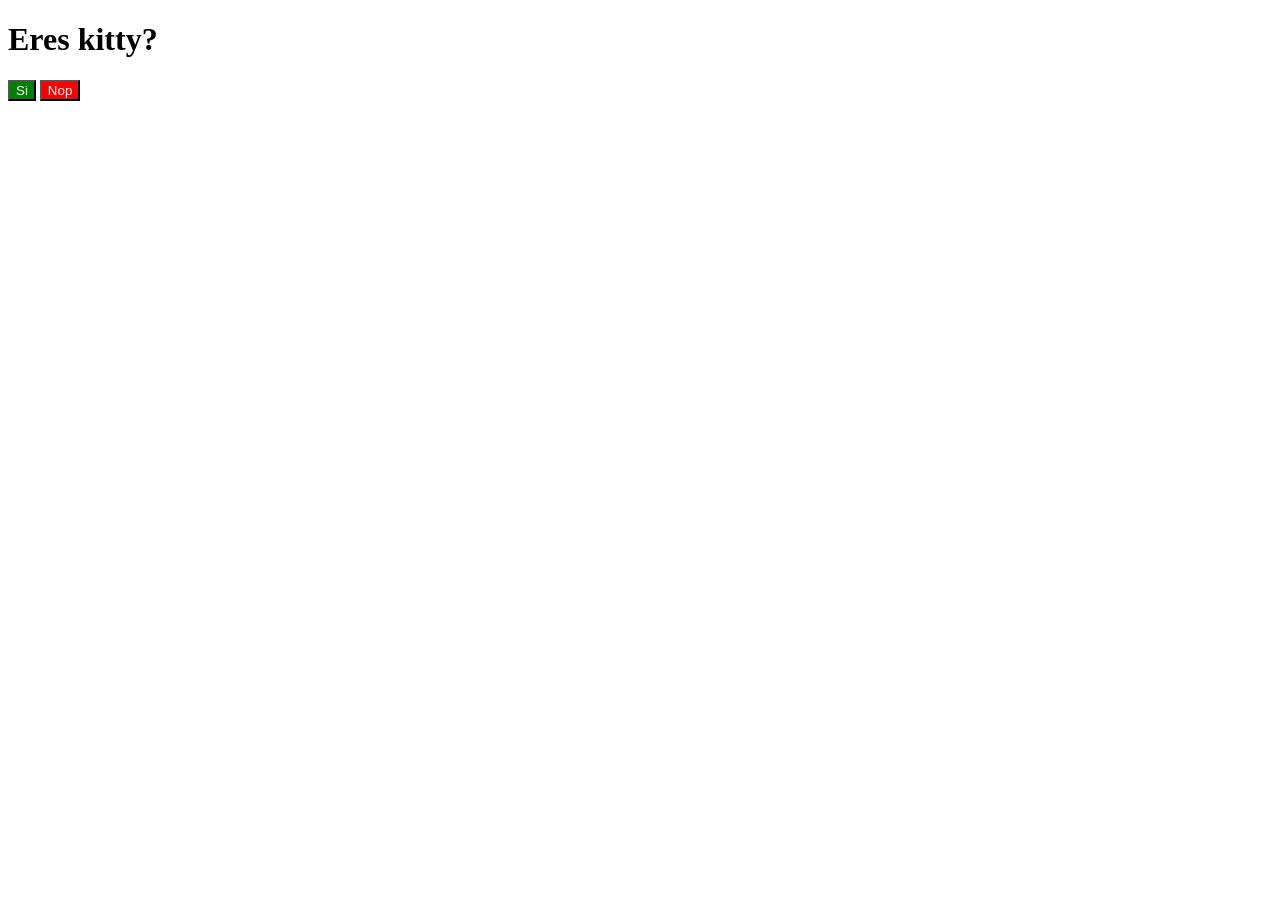
==== index.html @ 450eccf4 "hola" ====
<!DOCTYPE html>
<html lang="en">
<head>
    <meta charset="UTF-8">
    <meta name="viewport" content="width=device-width, initial-scale=1.0">
    <title>Cuestionario</title>
    <link rel="stylesheet" href="styles.css">
</head>
<body>
    <h1>Eres kitty?</h1>

    <button class="botonsi" onclick="window.location.href='si.html'">Si</button>
    <button class="botono" onclick="window.location.href='no.html'">Nop</button>
</body>
</html>
---- styles.css ----
.botonsi {
    background-color: green;
    color: white;
}

.botono {
    background-color: red;
    color: white;
}
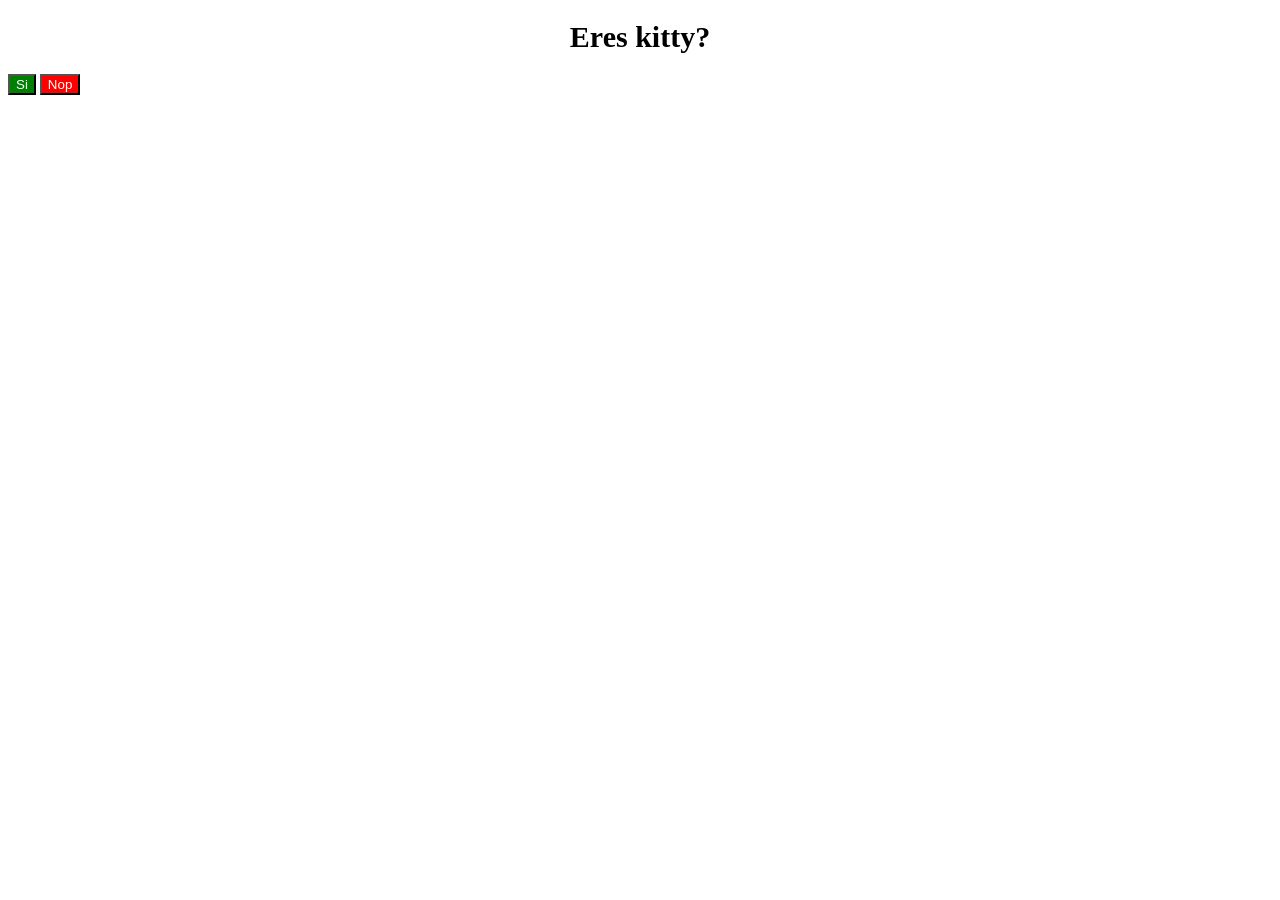
==== commit aa684864: "z" ====
--- a/index.html
+++ b/index.html
@@ -7,7 +7,7 @@
     <link rel="stylesheet" href="styles.css">
 </head>
 <body>
-    <h1>Eres kitty?</h1>
+    <h1 class="Hola">Eres kitty?</h1>
 
     <button class="botonsi" onclick="window.location.href='si.html'">Si</button>
     <button class="botono" onclick="window.location.href='no.html'">Nop</button>
--- a/styles.css
+++ b/styles.css
@@ -1,9 +1,16 @@
 .botonsi {
     background-color: green;
     color: white;
+    box-sizing: 30px;
 }
 
 .botono {
     background-color: red;
     color: white;
+    box-sizing: 30px;
+}
+.Hola {
+    text-align: center;
+    font-size: 30px;
+    border-color: black;
 }
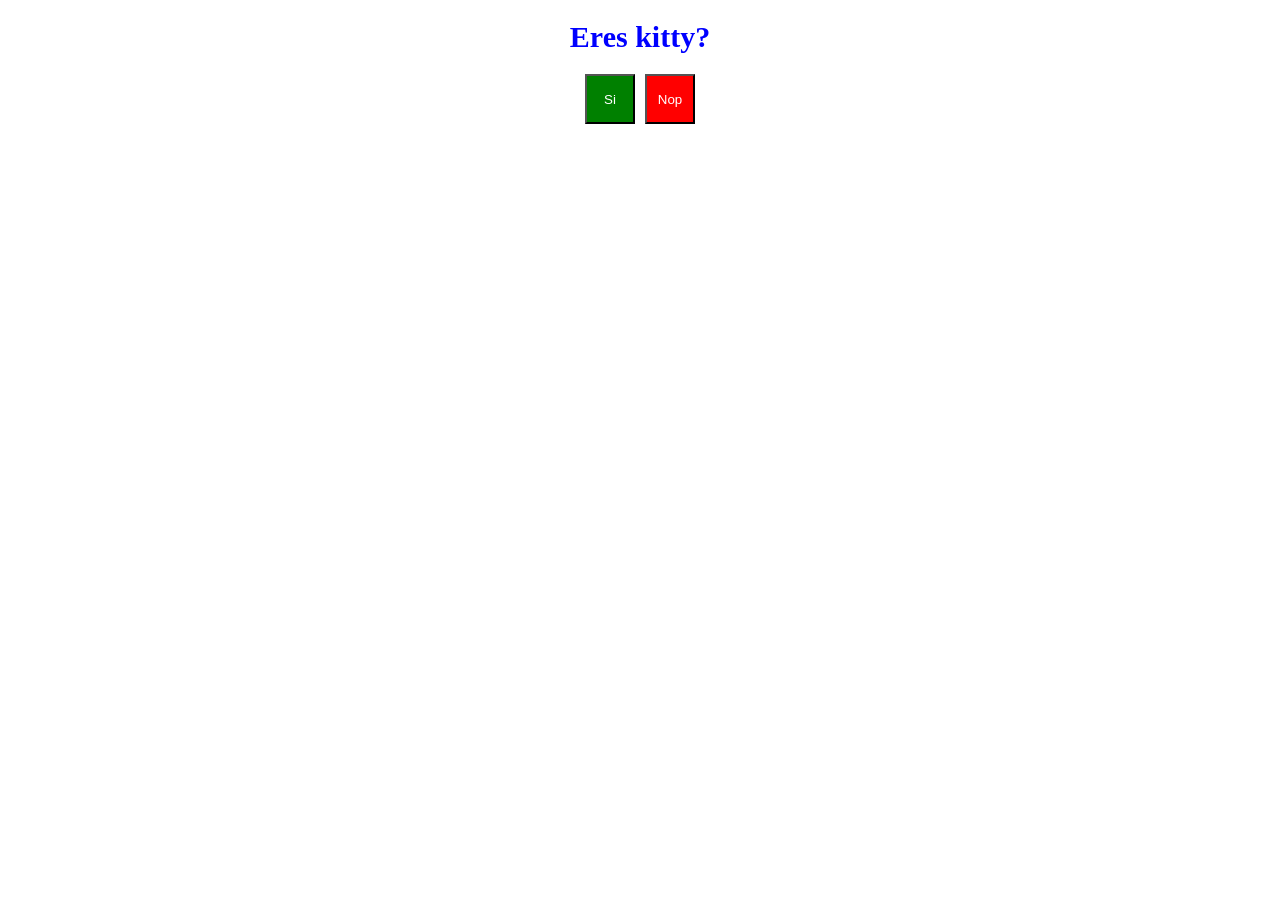
==== commit 2550589f: "hola" ====
--- a/index.html
+++ b/index.html
@@ -8,8 +8,9 @@
 </head>
 <body>
     <h1 class="Hola">Eres kitty?</h1>
-
+<div class="botones">
     <button class="botonsi" onclick="window.location.href='si.html'">Si</button>
     <button class="botono" onclick="window.location.href='no.html'">Nop</button>
+    </div>
 </body>
 </html>
--- a/styles.css
+++ b/styles.css
@@ -1,16 +1,33 @@
+.botones {
+    display: flex;
+    justify-content: center;
+    align-items: center;
+    gap: 10px;
+}
+
+
 .botonsi {
+    display: flex;
     background-color: green;
     color: white;
-    box-sizing: 30px;
+    justify-content: center;
+    align-items: center;
+    height: 50px;
+    width: 50px;
 }
 
 .botono {
+    display: flex;
     background-color: red;
     color: white;
-    box-sizing: 30px;
+    justify-content: center;
+    align-items: center;
+    height: 50px;
+    width: 50px;
 }
 .Hola {
+    justify-content: center;
     text-align: center;
     font-size: 30px;
-    border-color: black;
+    color: blue;
 }
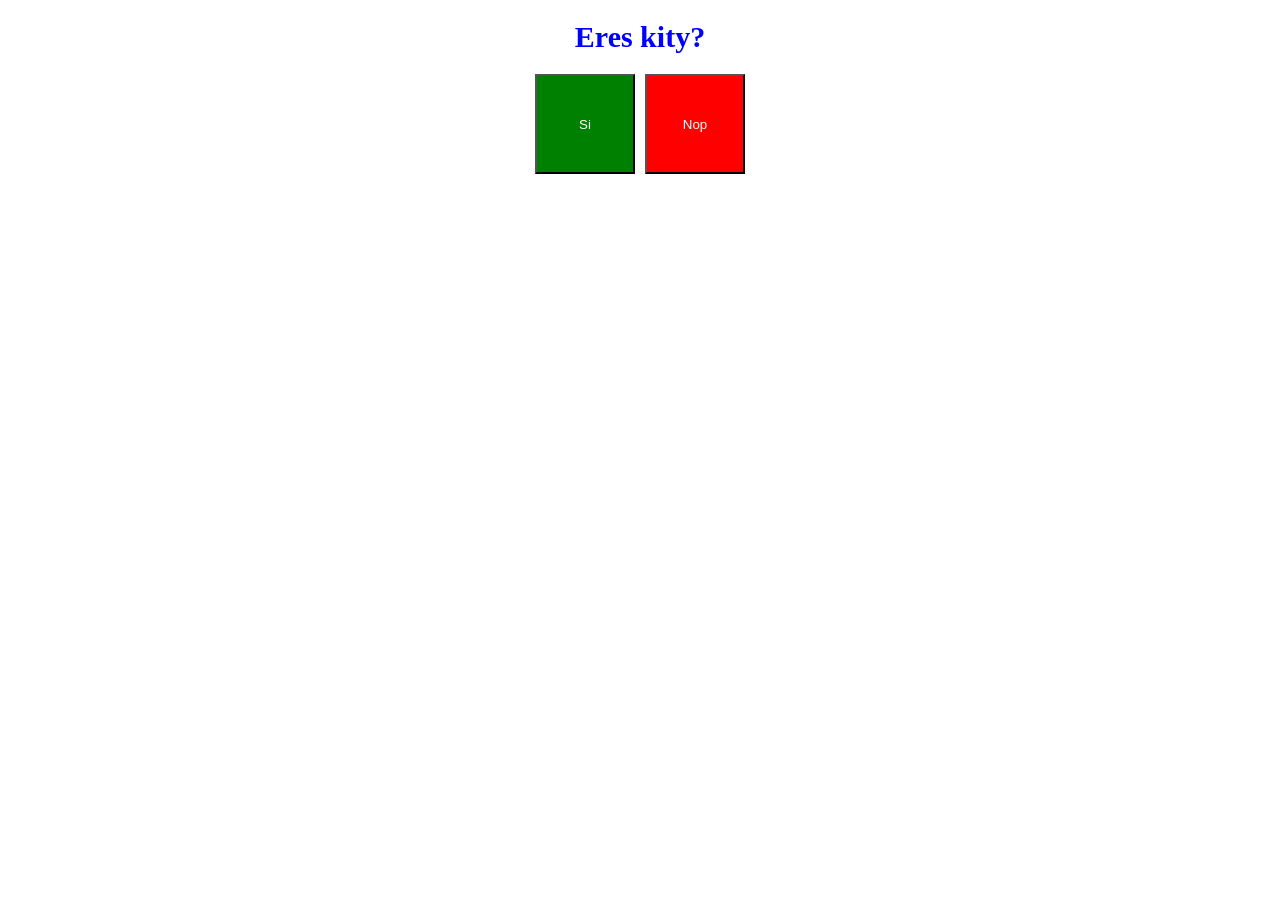
==== commit 134dbb63: "ñ" ====
--- a/index.html
+++ b/index.html
@@ -7,7 +7,7 @@
     <link rel="stylesheet" href="styles.css">
 </head>
 <body>
-    <h1 class="Hola">Eres kitty?</h1>
+    <h1 class="Hola">Eres kity?</h1>
 <div class="botones">
     <button class="botonsi" onclick="window.location.href='si.html'">Si</button>
     <button class="botono" onclick="window.location.href='no.html'">Nop</button>
--- a/styles.css
+++ b/styles.css
@@ -12,8 +12,8 @@
     color: white;
     justify-content: center;
     align-items: center;
-    height: 50px;
-    width: 50px;
+    height: 100px;
+    width: 100px;
 }
 
 .botono {
@@ -22,8 +22,8 @@
     color: white;
     justify-content: center;
     align-items: center;
-    height: 50px;
-    width: 50px;
+    height: 100px;
+    width: 100px;
 }
 .Hola {
     justify-content: center;
